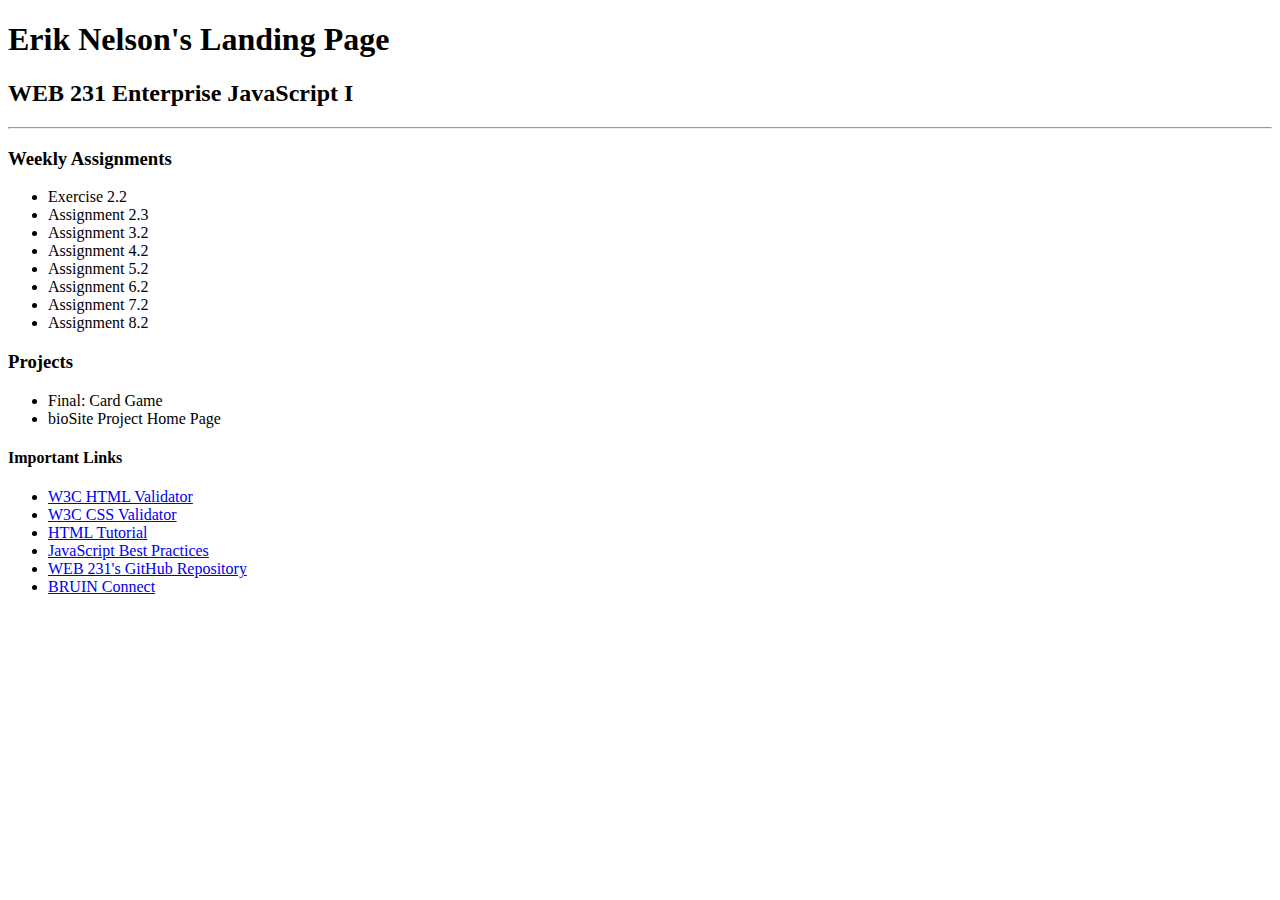
==== index.html @ 231b49d6 "created index.html" ====
<!DOCTYPE html>
<html lang="en">
  <head>
    <meta charset="UTF-8">
    <meta name="viewport" content="width=device-width, initial-scale=1.0">
    <meta http-equiv="X-UA-Compatible" content="ie=edge">
    <title>WEB 231 - Enterprise JavaScript I</title>
    <link rel="stylesheet" href="site.css">
    <link href="https://fonts.googleapis.com/css2?family=Oswald:wght@300;400;500;700&display=swap" rel="stylesheet">
  </head>
  <body>
    <main id="container">
        <h1>Erik Nelson's Landing Page</h1>
        <h2>WEB 231 Enterprise JavaScript I</h2>
        <hr>
        <h3>Weekly Assignments</h3>
        <ul>
            <li>Exercise 2.2</li>
            <li>Assignment 2.3</li>
            <li>Assignment 3.2</li>
            <li>Assignment 4.2</li>
            <li>Assignment 5.2</li>
            <li>Assignment 6.2</li>
            <li>Assignment 7.2</li>
            <li>Assignment 8.2</li>
        </ul>
        <h3>Projects</h3>
        <ul>
            <li>Final: Card Game</li>
            <li>bioSite Project Home Page</li>
        </ul>
        <h4>Important Links</h4>
        <ul>
            <li><a href="https://validator.w3.org/" target="_blank">W3C HTML Validator</a></li>
            <li><a href="http://jigsaw.w3.org/css-validator/" target="_blank">W3C CSS Validator</a></li>
            <li><a href="https://www.w3schools.com/html/" target="_blank">HTML Tutorial</a></li>
            <li><a href="https://www.w3schools.com/js/js_best_practices.asp" target="_blank">JavaScript Best Practices</a></li>
            <li><a href="https://github.com/buwebdev/web-231" target="_blank">WEB 231's GitHub Repository</a></li>
            <li><a href="https://bruinconnect.bellevue.edu/" target="_blank">BRUIN Connect</a></li>
        </ul>
    </main>
  </body>
</html>
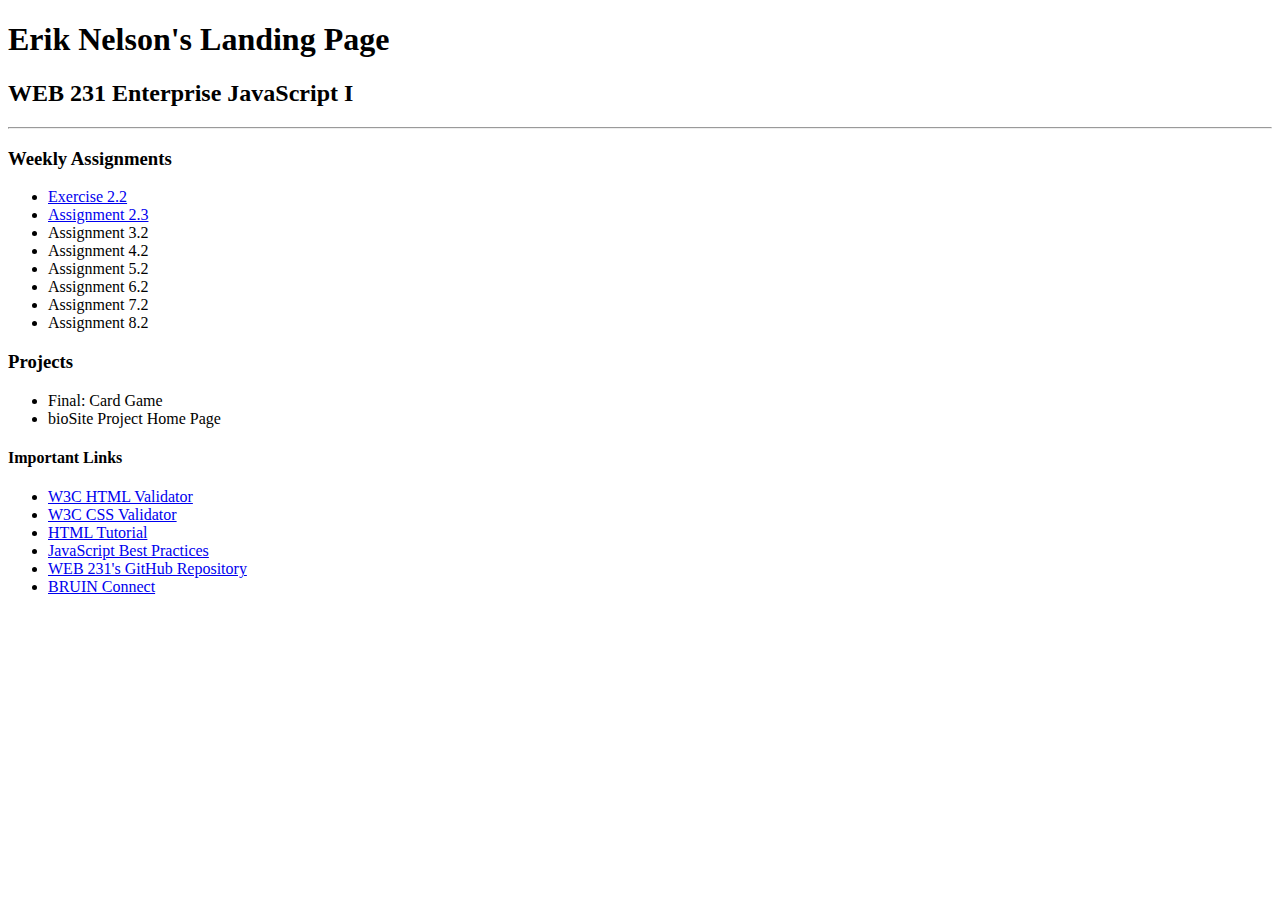
==== commit 73827b83: "modified" ====
--- a/index.html
+++ b/index.html
@@ -6,6 +6,7 @@
     <meta http-equiv="X-UA-Compatible" content="ie=edge">
     <title>WEB 231 - Enterprise JavaScript I</title>
     <link rel="stylesheet" href="site.css">
+    <link rel="stylesheet" href="global.css">
     <link href="https://fonts.googleapis.com/css2?family=Oswald:wght@300;400;500;700&display=swap" rel="stylesheet">
   </head>
   <body>
@@ -15,8 +16,8 @@
         <hr>
         <h3>Weekly Assignments</h3>
         <ul>
-            <li>Exercise 2.2</li>
-            <li>Assignment 2.3</li>
+            <li><a href="week-2/Nelson-exercise2.html">Exercise 2.2</a></li>
+            <li><a href="week-2/Nelson-payroll.html">Assignment 2.3</a></li>
             <li>Assignment 3.2</li>
             <li>Assignment 4.2</li>
             <li>Assignment 5.2</li>
--- a/global.css
+++ b/global.css
@@ -0,0 +1,78 @@
+.card {
+    box-shadow: 0 4px 8px 0 rgba(0, 0, 0, 0.2);
+    transition: 0.3s;
+}
+
+.card-title {
+    text-align: center;
+    font-size: 2em;
+    color: #4F3674;
+    font-weight: 400;
+}
+
+.card-content {
+    padding: 2px 16px;
+}
+
+.card:hover {
+    box-shadow: 0 8px 16px 0 rgba(0, 0, 0, 0.2);
+}
+
+.btn {
+    border: none;
+    text-align: center;
+    text-decoration: none;
+    display: inline-block;
+    font-size: 16px;
+    margin: 4px 2px;
+    cursor: pointer;
+    padding: 15px 32px;
+    color: #000;
+}
+
+.btn-primary {
+    background-color: #4F3674;
+    color: #fff;
+}
+
+.btn-primary:hover {
+    background-color: #D6A800;
+    color: #4F3674;
+}
+
+.input {
+    padding: 12px 20px;
+    margin: 8px 0;
+    display: inline-block;
+    border: 1px solid #ccc;
+    border-radius: 4px;
+    box-sizing: border-box;
+}
+
+.full-width {
+    width: 100%;
+}
+
+.form {
+    display: inline-grid;
+    grid-template-columns: auto;
+}
+
+.form-field {
+    padding: 20px;
+}
+
+.return-home {
+    color: #4F3674;
+    text-decoration: none;
+}
+
+.return-home:hover {
+    background-color: #D6A800;
+    color: #4F3674;
+}
+
+.return-home:visited {
+    color: #3C275A;
+}
+
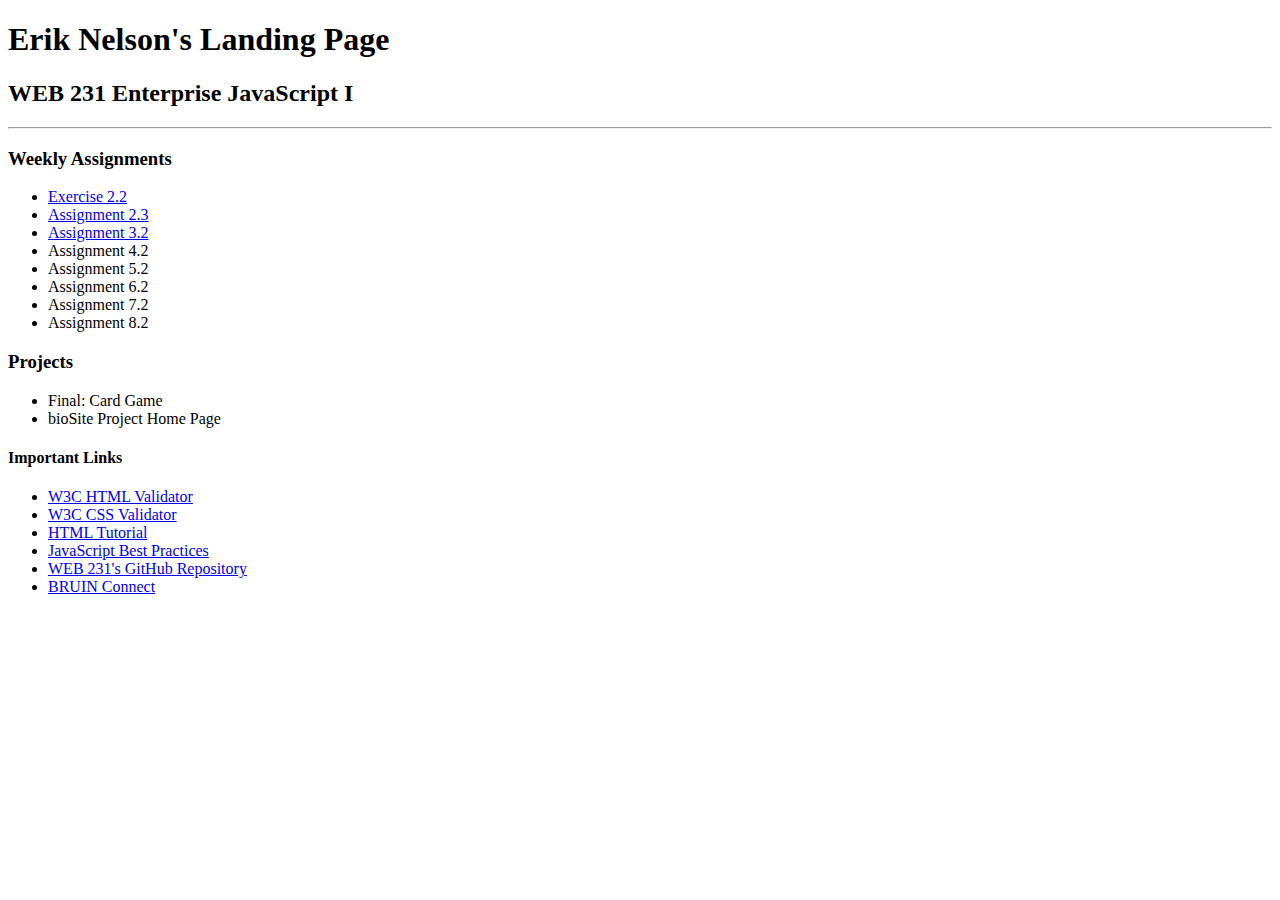
==== commit 93439948: "added comments to html file" ====
--- a/index.html
+++ b/index.html
@@ -18,7 +18,7 @@
         <ul>
             <li><a href="week-2/Nelson-exercise2.html">Exercise 2.2</a></li>
             <li><a href="week-2/Nelson-payroll.html">Assignment 2.3</a></li>
-            <li>Assignment 3.2</li>
+            <li><a href="week-3/nelson-temp-conversion.html">Assignment 3.2</a></li>
             <li>Assignment 4.2</li>
             <li>Assignment 5.2</li>
             <li>Assignment 6.2</li>
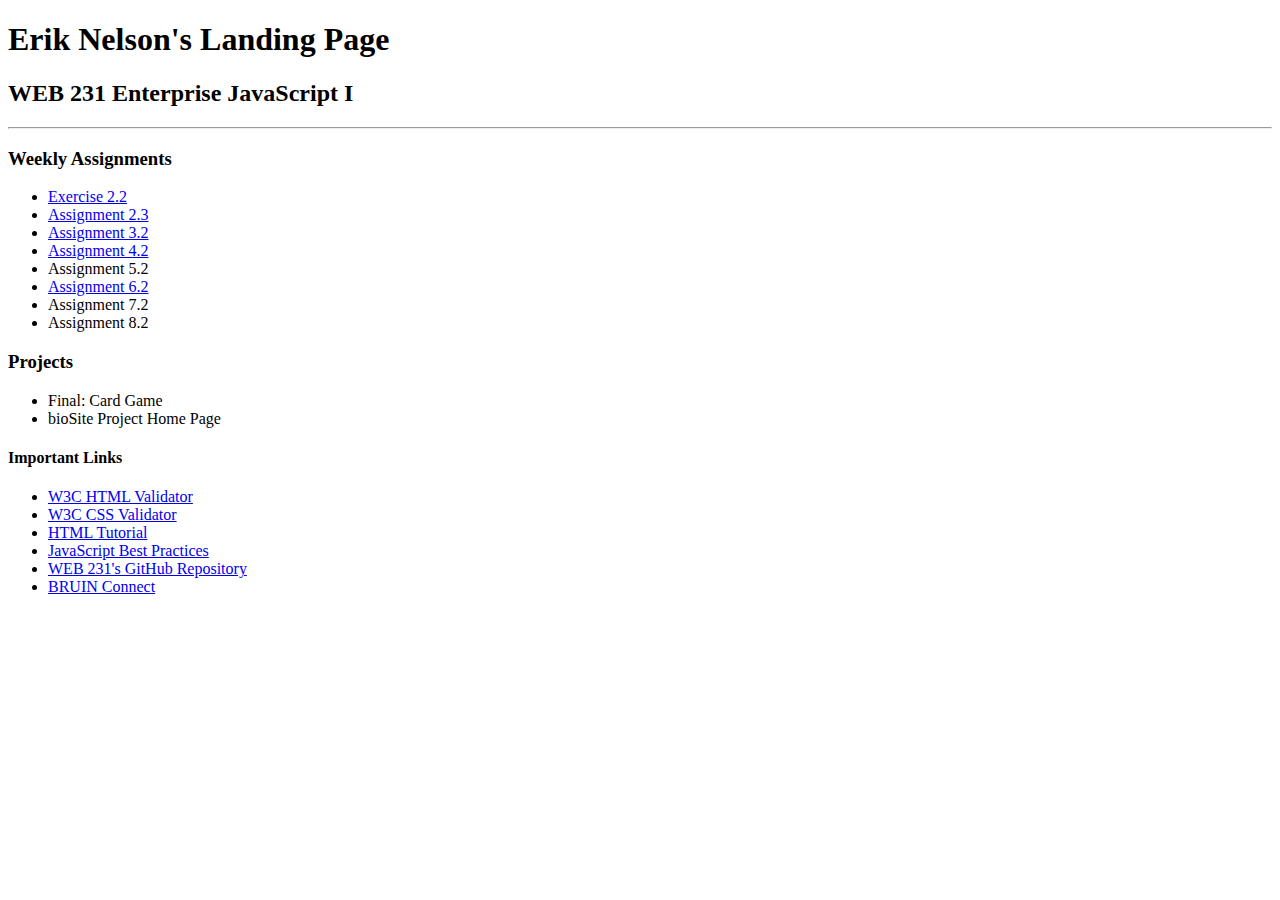
==== commit 435c2079: "code edits for html and css files" ====
--- a/index.html
+++ b/index.html
@@ -19,9 +19,9 @@
             <li><a href="week-2/Nelson-exercise2.html">Exercise 2.2</a></li>
             <li><a href="week-2/Nelson-payroll.html">Assignment 2.3</a></li>
             <li><a href="week-3/nelson-temp-conversion.html">Assignment 3.2</a></li>
-            <li>Assignment 4.2</li>
+            <li><a href="week-4/nelson-number-game.html">Assignment 4.2</a></li>
             <li>Assignment 5.2</li>
-            <li>Assignment 6.2</li>
+            <li><a href="week-5/nelson-sequence-game.html">Assignment 6.2</a></li>
             <li>Assignment 7.2</li>
             <li>Assignment 8.2</li>
         </ul>
--- a/global.css
+++ b/global.css
@@ -76,3 +76,12 @@
     color: #3C275A;
 }
 
+.drop-down-menu {
+    padding: 12px 20px;
+    margin: 8px 0;
+    display: inline-block;
+    border: 1px solid #ccc;
+    border-radius: 4px;
+    box-sizing: border-box;
+}
+
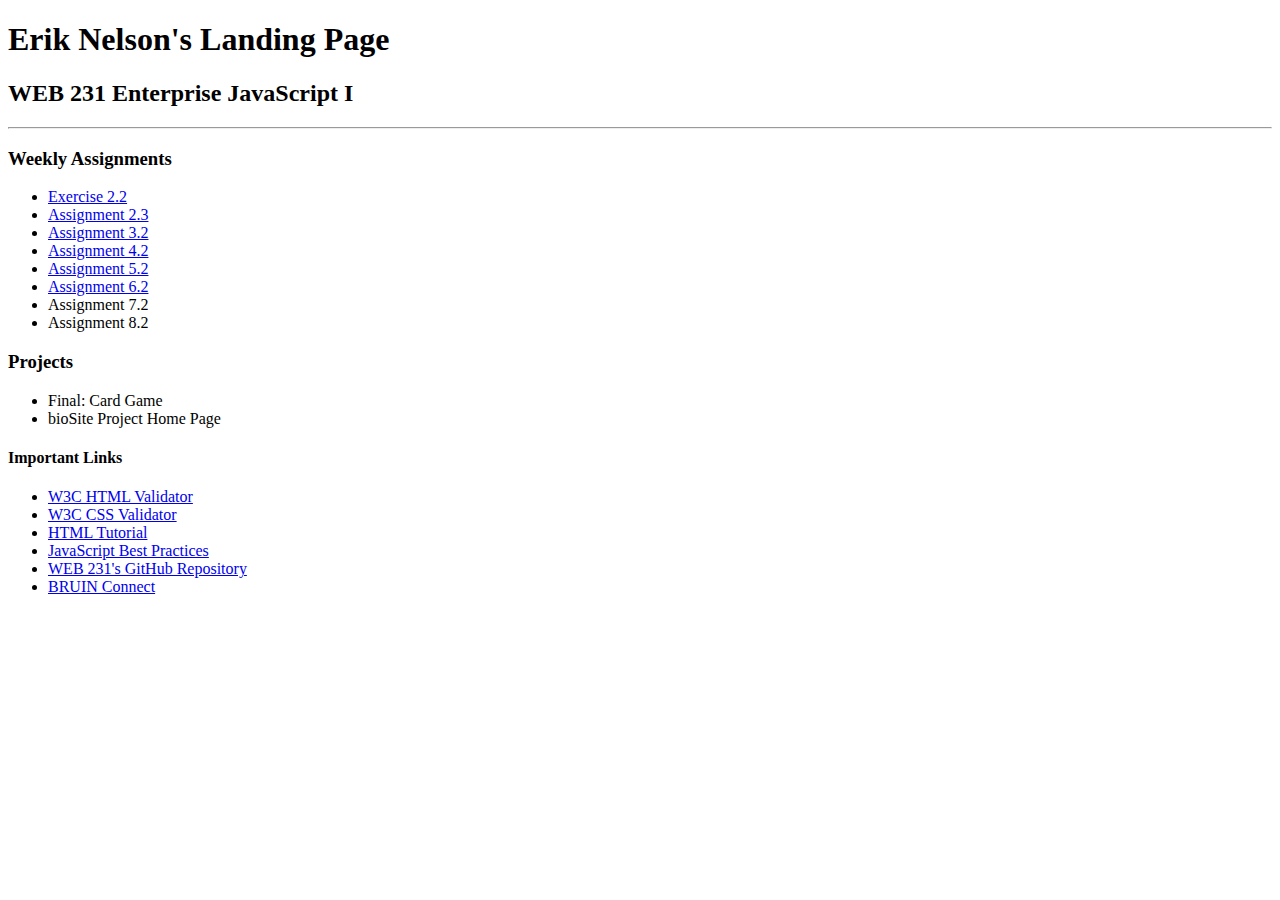
==== commit c7e40596: "added html, css, and js code" ====
--- a/index.html
+++ b/index.html
@@ -20,8 +20,8 @@
             <li><a href="week-2/Nelson-payroll.html">Assignment 2.3</a></li>
             <li><a href="week-3/nelson-temp-conversion.html">Assignment 3.2</a></li>
             <li><a href="week-4/nelson-number-game.html">Assignment 4.2</a></li>
-            <li>Assignment 5.2</li>
-            <li><a href="week-5/nelson-sequence-game.html">Assignment 6.2</a></li>
+            <li><a href="week-5/nelson-sequence-game.html">Assignment 5.2</a></li>
+            <li><a href="week-6/nelson-in-n-out-books.html">Assignment 6.2</a></li>
             <li>Assignment 7.2</li>
             <li>Assignment 8.2</li>
         </ul>
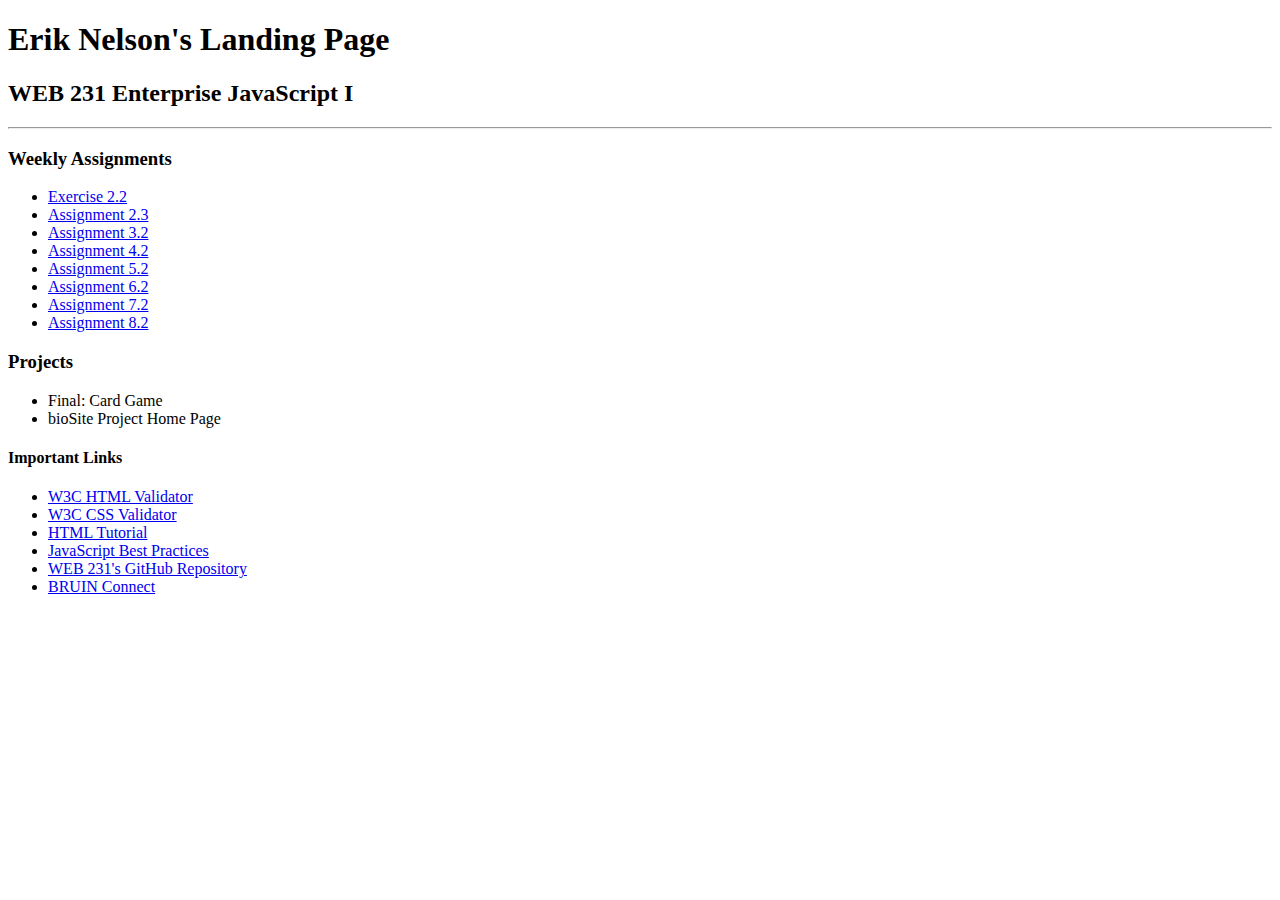
==== commit 10336c92: "includes html and css code" ====
--- a/index.html
+++ b/index.html
@@ -22,8 +22,8 @@
             <li><a href="week-4/nelson-number-game.html">Assignment 4.2</a></li>
             <li><a href="week-5/nelson-sequence-game.html">Assignment 5.2</a></li>
             <li><a href="week-6/nelson-in-n-out-books.html">Assignment 6.2</a></li>
-            <li>Assignment 7.2</li>
-            <li>Assignment 8.2</li>
+            <li><a href="week-7/nelson-javazon.html">Assignment 7.2</a></li>
+            <li><a href="week-8/nelson-alphabet-game.html">Assignment 8.2</a></li>
         </ul>
         <h3>Projects</h3>
         <ul>
